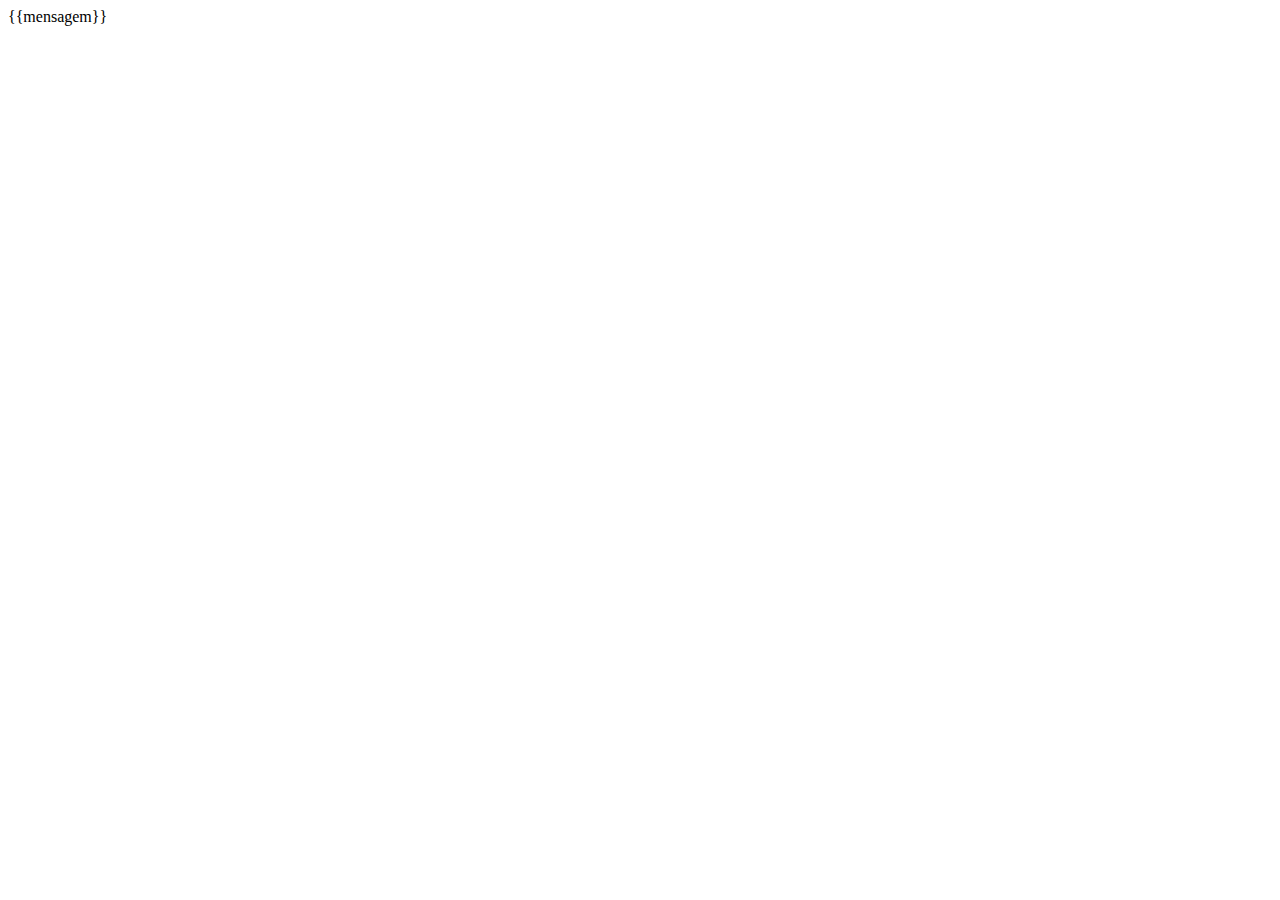
==== ProjetoSimples.Web/index.html @ 1ed8307c "Add project files." ====
﻿<!DOCTYPE html>
<html ng-app="app">
<head>
    <meta charset="utf-8" />
    <title>Hello World</title>
    <script src="../Scripts/angular.min.js"></script>
    <script src="../Scripts/angular-route.min.js"></script>

    <script src="../app/app.js"></script>
    <script src="js/controllers/helloWorldController.js"></script>
</head>
<body>
    <div ng-controller="HelloWorldController">
        {{mensagem}}
    </div>
</body>
</html>
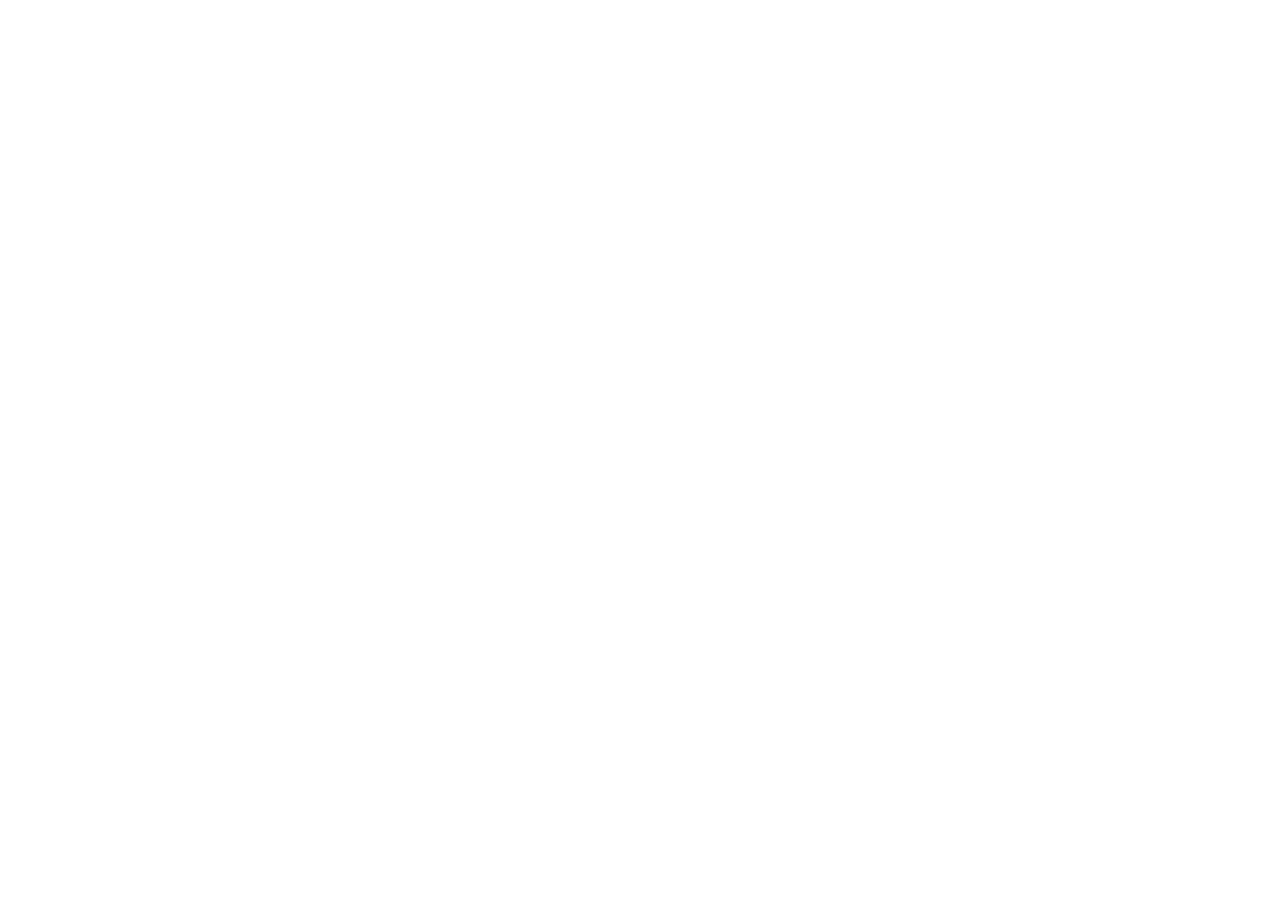
==== commit 115d6bbb: "Aula 14 - SPA com ngRoute - Rodrigo Branas" ====
--- a/ProjetoSimples.Web/index.html
+++ b/ProjetoSimples.Web/index.html
@@ -1,17 +1,49 @@
 ﻿<!DOCTYPE html>
-<html ng-app="app">
+<html ng-app="listaTelefonica">
 <head>
     <meta charset="utf-8" />
-    <title>Hello World</title>
-    <script src="../Scripts/angular.min.js"></script>
-    <script src="../Scripts/angular-route.min.js"></script>
+    <title></title>
 
-    <script src="../app/app.js"></script>
-    <script src="js/controllers/helloWorldController.js"></script>
+    <meta charset="utf-8" />
+    <title>Lista Telefonica</title>
+    <link href="../Content/bootstrap.min.css" rel="stylesheet" />
+    <link href="../css/estilos.css" rel="stylesheet" />
+    <link href="../css/ui.css" rel="stylesheet" />
+
+    <script src="../Scripts/angular.js"></script>
+    <script src="../Scripts/angular-route.js"></script>
+    <script src="../Scripts/angular-messages.js"></script>
+    <script src="../Scripts/angular-locale_pt-br.js"></script>
+    <script src="../Scripts/jquery-1.9.1.min.js"></script>
+    <script src="../Scripts/bootstrap.js"></script>
+    <script src="../lib/ui.js"></script>
+    <script src="../js/app.js"></script>
+    <script src="../lib/serialGenerator.js"></script>
+
+
+    <script src="../js/controllers/listaTelefonicaController.js"></script>
+    <script src="js/controllers/novoContatoCtrl.js"></script>
+    <script src="js/controllers/detalhesContatoCtrl.js"></script>
+
+    <script src="../js/services/contatosApiServices.js"></script>
+    <script src="../js/services/operadoraApiServices.js"></script>
+
+    <script src="../js/config/serialGeneratorConfig.js"></script>
+    <script src="../js/config/routeConfig.js"></script>
+
+    <script src="../js/value/configValue.js"></script>
+
+    <script src="../js/filter/nameFilter.js"></script>
+    <script src="../js/filter/ellipsisFilter.js"></script>
+
+    <script src="../js/directives/uiAlertDirective.js"></script>
+    <script src="../js/directives/uiDateDirective.js"></script>
+
+    <base href="/">
 </head>
+
 <body>
-    <div ng-controller="HelloWorldController">
-        {{mensagem}}
-    </div>
+    <div ng-view></div>
+    <div ng-include="'view/footer.html'"></div>
 </body>
 </html>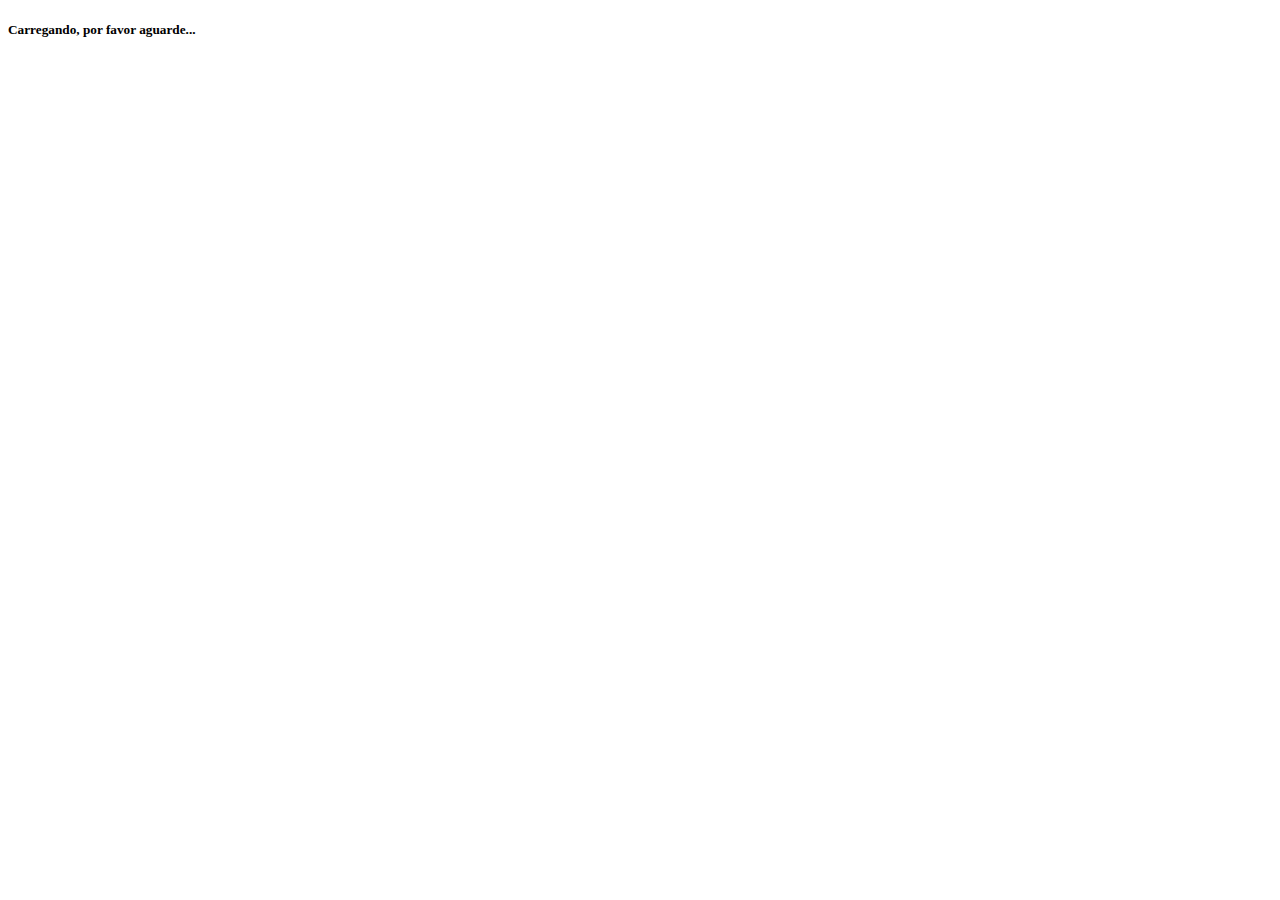
==== commit c923fe81: "Aula 15 - Interceptors - Rodrigo Branas" ====
--- a/ProjetoSimples.Web/index.html
+++ b/ProjetoSimples.Web/index.html
@@ -30,20 +30,28 @@
 
     <script src="../js/config/serialGeneratorConfig.js"></script>
     <script src="../js/config/routeConfig.js"></script>
-
     <script src="../js/value/configValue.js"></script>
+    <script src="js/config/interceptorsConfig.js"></script>
 
     <script src="../js/filter/nameFilter.js"></script>
     <script src="../js/filter/ellipsisFilter.js"></script>
 
     <script src="../js/directives/uiAlertDirective.js"></script>
     <script src="../js/directives/uiDateDirective.js"></script>
+    <script src="../js/interceptors/timestampInterceptor.js"></script>
+    <script src="../js/interceptors/errorinterceptor.js"></script>
+    <script src="../js/interceptors/loadingInterceptor.js"></script>
 
     <base href="/">
 </head>
 
 <body>
-    <div ng-view></div>
-    <div ng-include="'view/footer.html'"></div>
+    <div class="jumbotron" ng-show="loading">
+        <h5>Carregando, por favor aguarde...</h5>
+    </div>
+    <div ng-hide="loading">
+        <div ng-view></div>
+        <div ng-include="'view/footer.html'"></div>
+    </div>
 </body>
 </html>